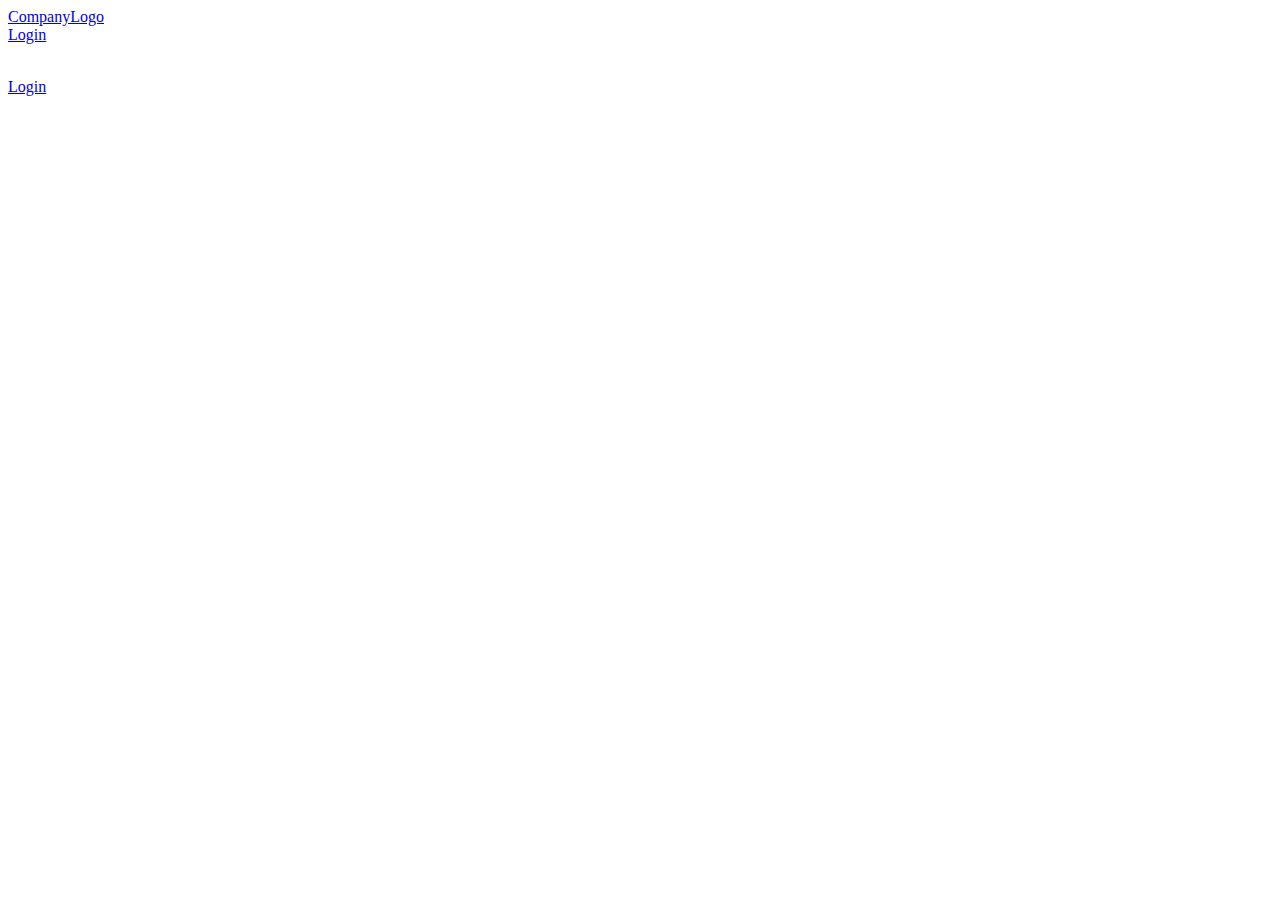
==== index.html @ 715f78b7 "tst" ====
<!DOCTYPE html>
<html lang="en">

<head>
    <meta charset="UTF-8">
    <meta http-equiv="X-UA-Compatible" content="IE=edge">
    <meta name="viewport" content="width=device-width, initial-scale=1.0">
    <title>Legal School</title>
</head>

<body>
    <div class="divona">
        <header>
            <a href="#default" class="logo">CompanyLogo</a>
            <div class="header-right">
                <a href="#about">Login</a>
            </div>
            <div class="login">
                <a href="#"><img class="login" src="#" alt="">
                    <p>Login</p>
                </a>
            </div>
        </header>

    </div>
</body>

</html>
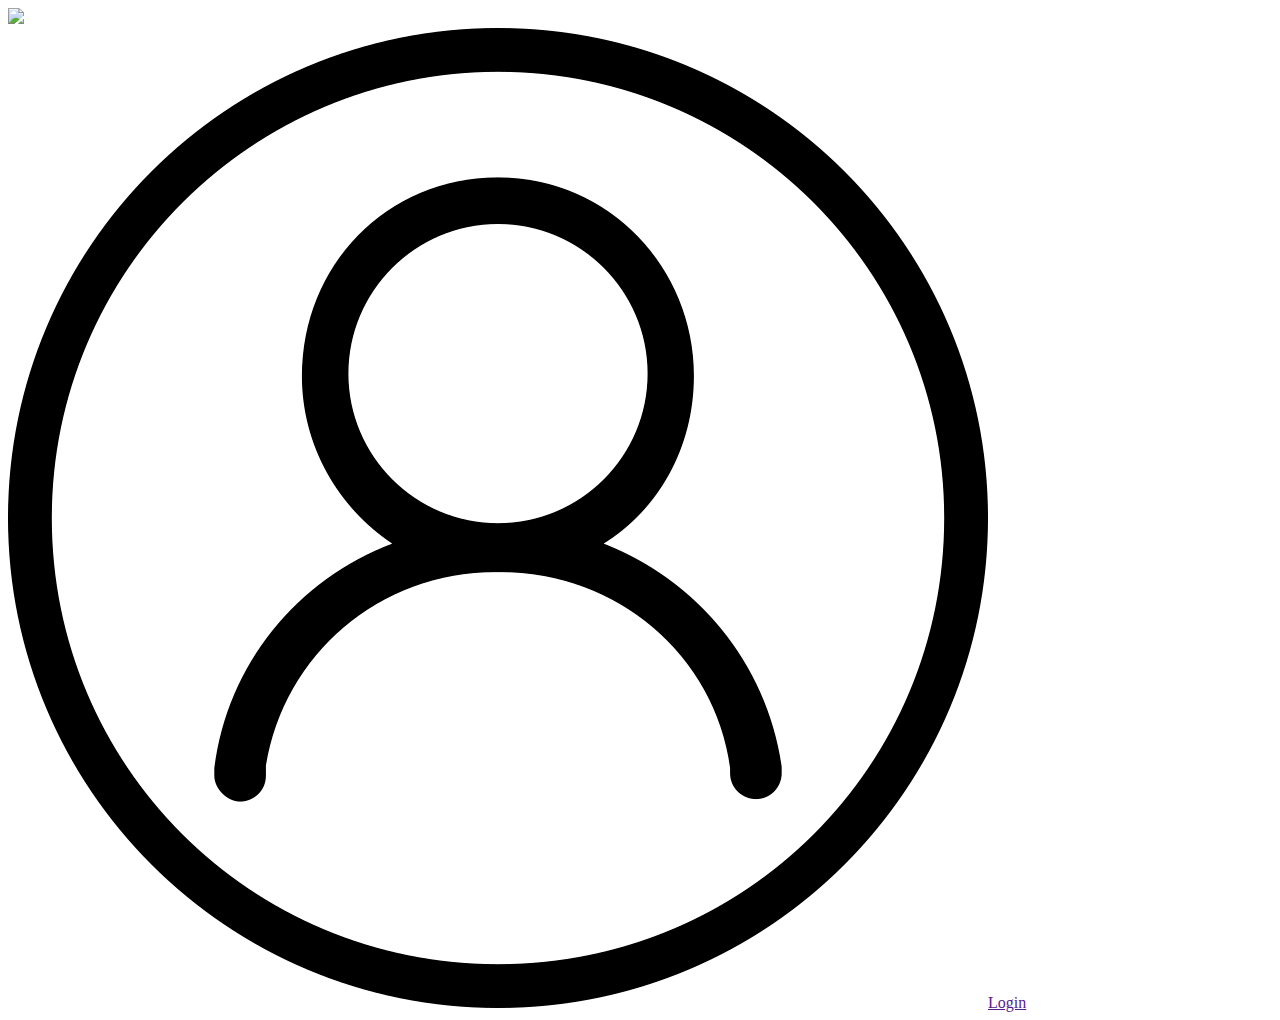
==== commit ed92c3e8: "vapo" ====
--- a/index.html
+++ b/index.html
@@ -11,15 +11,18 @@
 <body>
     <div class="divona">
         <header>
-            <a href="#default" class="logo">CompanyLogo</a>
-            <div class="header-right">
-                <a href="#about">Login</a>
-            </div>
-            <div class="login">
-                <a href="#"><img class="login" src="#" alt="">
-                    <p>Login</p>
-                </a>
-            </div>
+           
+          <a href="#default" class="logo"><img src="#"></a>
+          <div class="header-right">
+              
+          </div>
+          <div class="header-right">
+
+            <a href=""><img src="img/login.png">Login</a>
+
+
+          </div>
+
         </header>
 
     </div>
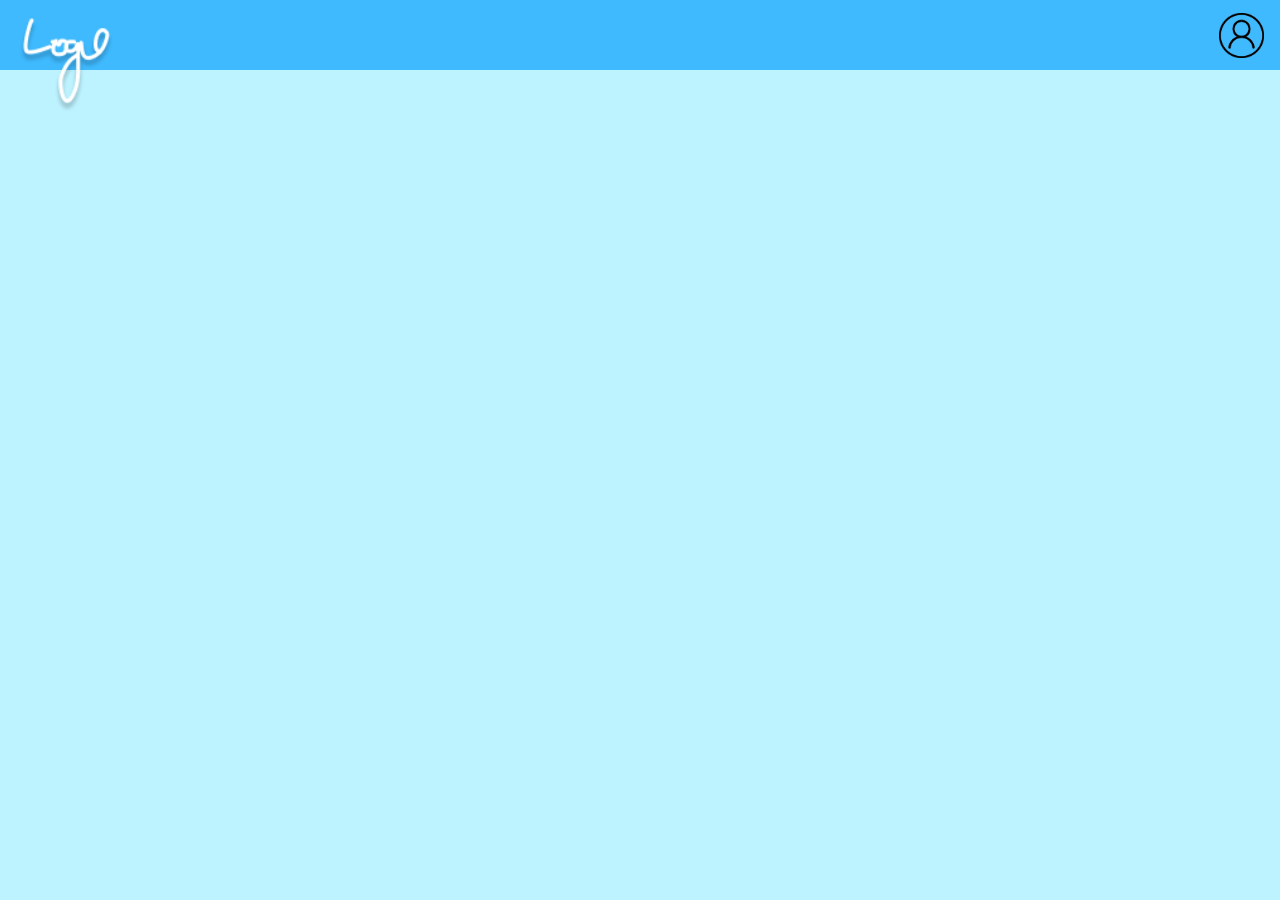
==== commit 63d8d123: "arrumando pastas e melhorias no header" ====
--- a/index.html
+++ b/index.html
@@ -2,30 +2,42 @@
 <html lang="en">
 
 <head>
-    <meta charset="UTF-8">
-    <meta http-equiv="X-UA-Compatible" content="IE=edge">
-    <meta name="viewport" content="width=device-width, initial-scale=1.0">
-    <title>Legal School</title>
+  <meta charset="UTF-8">
+  <meta http-equiv="X-UA-Compatible" content="IE=edge">
+  <meta name="viewport" content="width=device-width, initial-scale=1.0">
+  <title>Legal School</title>
+  <link rel="stylesheet" href="./css/style.css">
 </head>
 
 <body>
-    <div class="divona">
-        <header>
-           
-          <a href="#default" class="logo"><img src="#"></a>
-          <div class="header-right">
-              
-          </div>
-          <div class="header-right">
+  <header>
+    <!-- menu lateral -->
+    <input type="checkbox" id="check">
+    <label id="icone" for="check" class="loginLogo"><img src="img/login.png">
+      <p></p>
+    </label>
+    <div class="barra">
+      <p>Faça seu login</p>
+      <div class="label-float">
+        <label id="labelLogin" for="login">Login</label>
+        <input type="text" id="login" placeholder=" " required>
+      </div>
 
-            <a href=""><img src="img/login.png">Login</a>
+      <div class="label-float">
+        <label id="labelSenha" for="cadSenha">Senha</label>
+        <input type="password" id="senha" placeholder=" " required>
 
+        <i class="fa fa-eye" aria-hidden="true"></i>
 
-          </div>
+      </div>
+      <button class="justify-center">Entrar</button>
+    </div>
 
-        </header>
-
-    </div>
+      <div class="div-logo">
+        <a href="index.html"><img src="img/logo.png" class="logo"></a>
+      </div>
+  </header>
+  
 </body>
 
 </html>--- a/css/style.css
+++ b/css/style.css
@@ -0,0 +1,103 @@
+body {
+    margin: 0;
+    font-family: Arial, Helvetica, sans-serif;
+    background-color: #BDF3FF;
+
+}
+
+.loginLogo img{
+    width: 45px;
+    display: flex;
+    align-items: center;
+    margin: 5px 8px;
+}
+
+header {
+    width: 100%;
+    height: 70px;
+    display: block;
+    background-color: var(--blue);
+    position: fixed;
+    z-index: 10;
+    top: 0px;
+
+}
+
+
+.inner_header {
+    width: 1000px;
+    height: 100%;
+    display: block;
+    margin: 0 auto;
+
+}
+
+.div-logo {
+    width: 100%;
+    height: 100%;
+    margin: 18px;
+}
+
+.logo {
+    max-height: 150px;
+    height: 96px;
+}
+
+
+/* Menu lateral */
+
+#check{
+    display: none;
+}
+
+#icone{
+    cursor: pointer;
+    padding: 8px 8px;
+    position: absolute;
+    z-index: 5;
+    right: 0;
+}
+
+
+.barra{
+    background-repeat: repeat;
+    background-color: var(--blue);
+    height:300px;
+    width: 200px;
+    position: absolute;
+    transition: all .2s linear;
+    top: -300px;
+    right: 13px;
+    font-weight: 700;
+
+}
+
+
+
+#check:checked ~ .barra{
+    transform: translatey(380px);
+    filter: drop-shadow(5px 5px 10px #000);
+
+}
+
+.label-float{
+    right: auto;
+    left: auto;
+}
+
+
+
+.justify-center{
+    display: flex;
+    justify-content: center;
+}
+
+:root{
+    --blue: #3FBAFF;
+    --hblue: #096295;
+    /* --bg: #181818; */
+    --bg: #E5E5E5;
+    --strk: #b56767;
+    --hover: #000000;
+    /* --bh:white; */
+}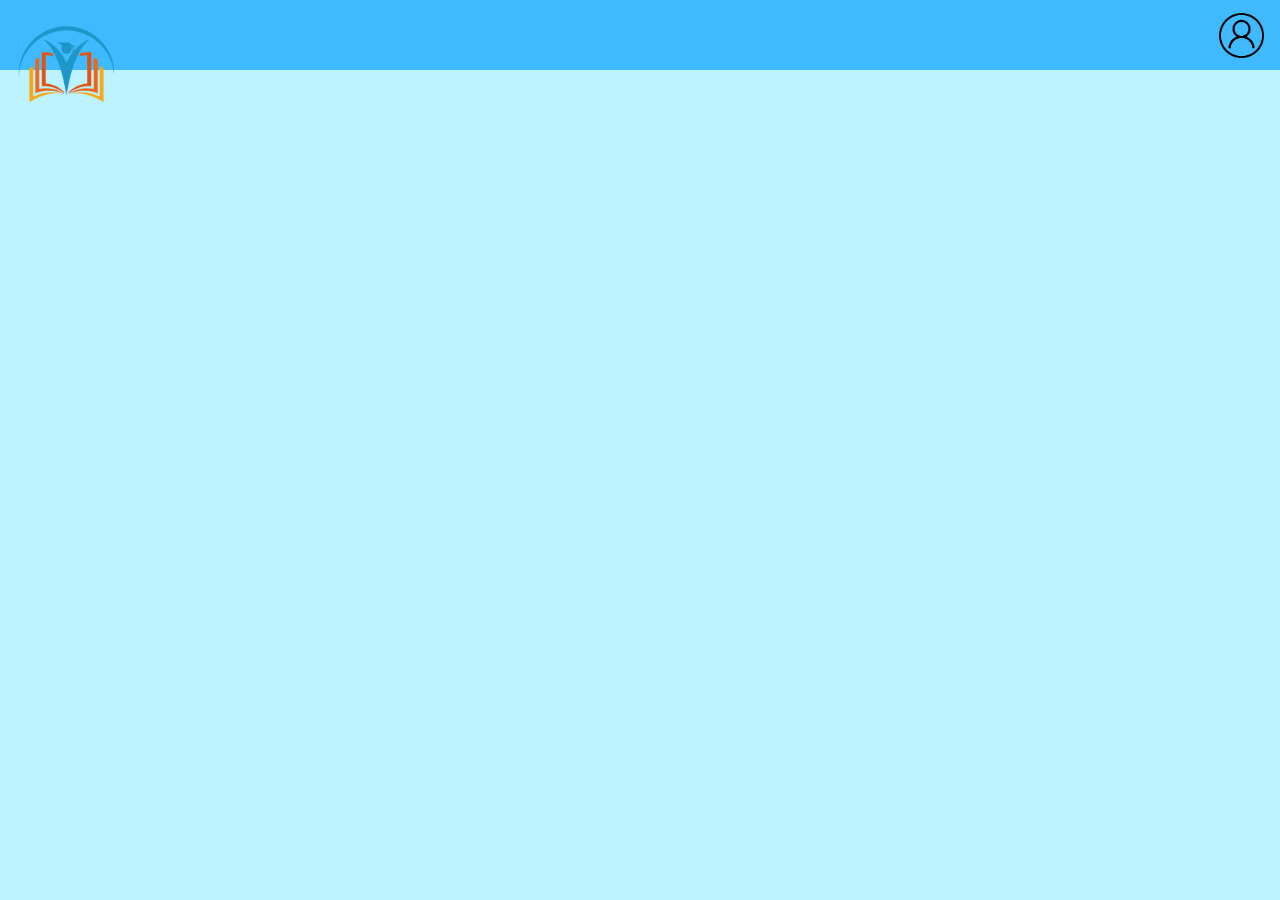
==== commit 734cd13d: "aaaaaaaaaaaaaa" ====
--- a/index.html
+++ b/index.html
@@ -6,14 +6,14 @@
   <meta http-equiv="X-UA-Compatible" content="IE=edge">
   <meta name="viewport" content="width=device-width, initial-scale=1.0">
   <title>Legal School</title>
-  <link rel="stylesheet" href="./css/style.css">
+  <link rel="stylesheet" href="/css/style.css">
 </head>
 
 <body>
   <header>
     <!-- menu lateral -->
     <input type="checkbox" id="check">
-    <label id="icone" for="check" class="loginLogo"><img src="img/login.png">
+    <label id="icone" for="check" class="loginLogo"><img src="/img/login.png">
       <p></p>
     </label>
     <div class="barra">
@@ -34,7 +34,7 @@
     </div>
 
       <div class="div-logo">
-        <a href="index.html"><img src="img/logo.png" class="logo"></a>
+        <a href="index.html"><img src="/img/logo.png" class="logo"></a>
       </div>
   </header>
   
--- a/css/style.css
+++ b/css/style.css
@@ -100,4 +100,35 @@
     --strk: #b56767;
     --hover: #000000;
     /* --bh:white; */
-}+}
+
+/* inicio financeiro.html */
+
+section.financeiro{
+
+    margin-top: 300px;
+    height: 300px;
+    text-align: center;
+}
+div.form{
+    margin: 10px;
+}
+table{
+
+    border-collapse: collapse; 
+    background: #FFFFF0;
+    border: 1px solid black;
+    margin: 10px;
+    margin-left: auto;
+    margin-right: auto;
+
+}
+tr{
+    border: 1px solid black; 
+    margin: 10px;
+}
+td{
+    border: 1px solid black;
+    margin: 10px;
+}
+/* fim financeiro.html */
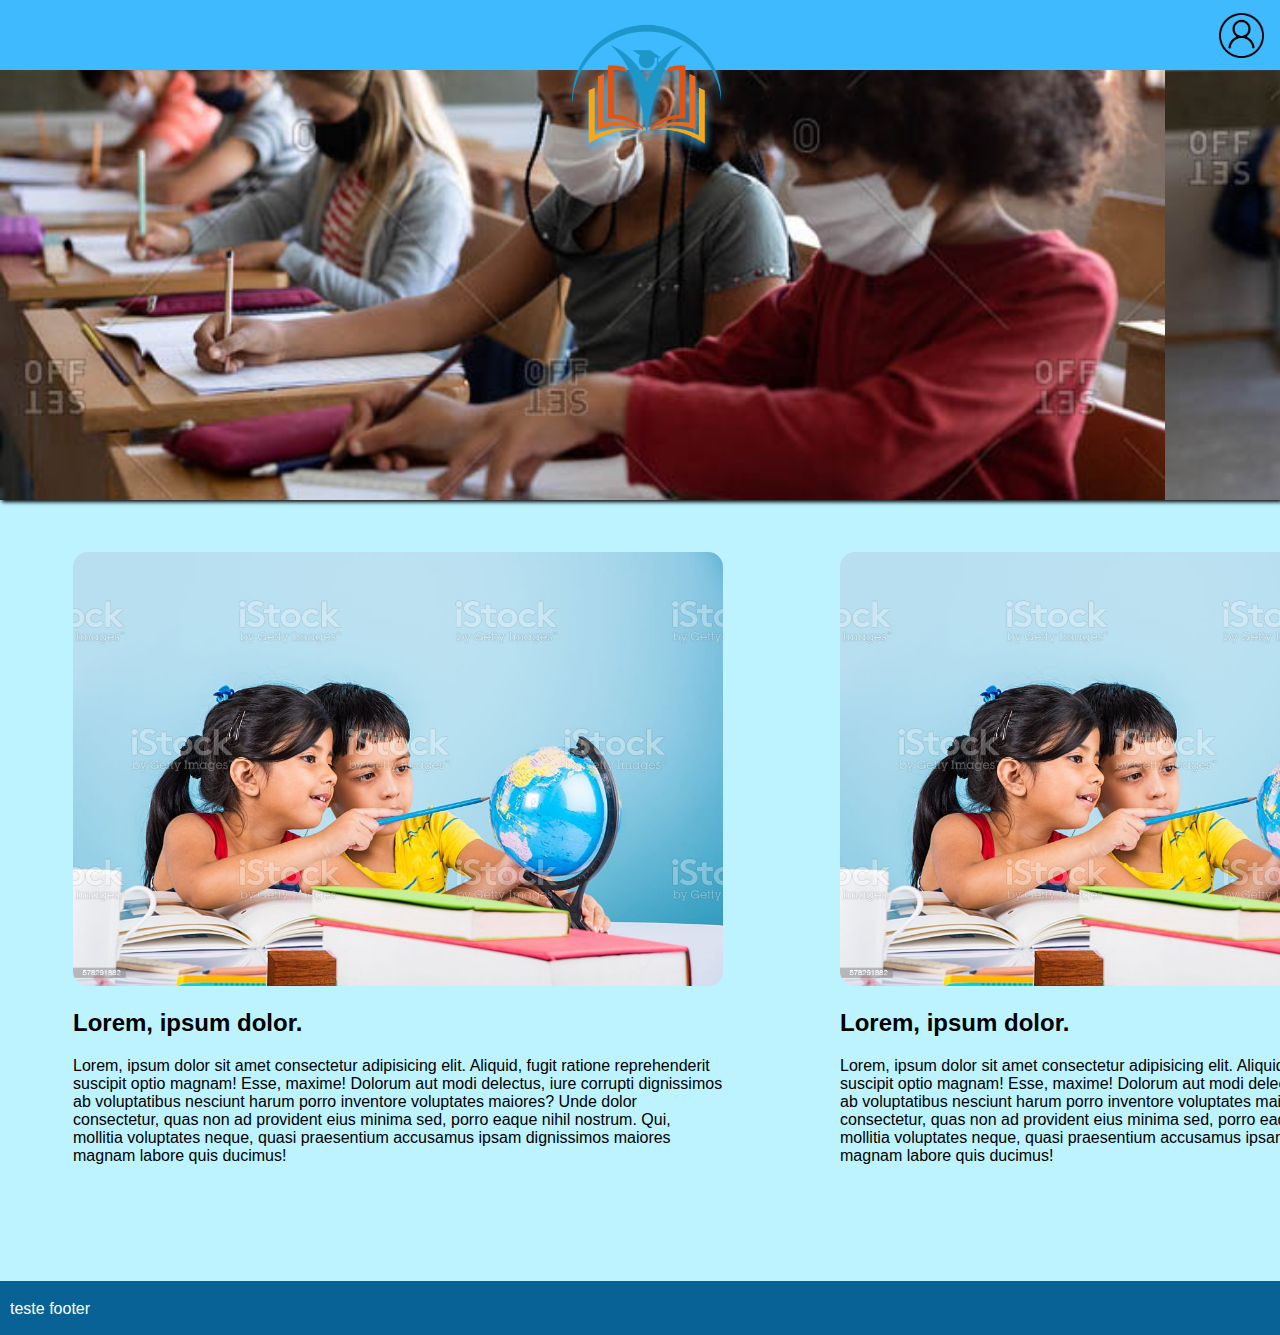
==== commit 84e4f319: "aa?" ====
--- a/index.html
+++ b/index.html
@@ -2,42 +2,95 @@
 <html lang="en">
 
 <head>
-  <meta charset="UTF-8">
-  <meta http-equiv="X-UA-Compatible" content="IE=edge">
-  <meta name="viewport" content="width=device-width, initial-scale=1.0">
-  <title>Legal School</title>
-  <link rel="stylesheet" href="/css/style.css">
+    <meta charset="UTF-8">
+    <meta http-equiv="X-UA-Compatible" content="IE=edge">
+    <meta name="viewport" content="width=device-width, initial-scale=1.0">
+    <title>Legal School</title>
+    <script src="js/script.js" defer></script>
+
+    <link rel="stylesheet" href="css/index.css">
+    <link rel="stylesheet" href="css/colors.css">
+    <link rel="stylesheet" href="css/header.css">
+    <link rel="stylesheet" href="css/style.css">
+    <link rel="stylesheet" href="css/footer.css">
+
+
 </head>
 
 <body>
-  <header>
-    <!-- menu lateral -->
-    <input type="checkbox" id="check">
-    <label id="icone" for="check" class="loginLogo"><img src="/img/login.png">
-      <p></p>
-    </label>
-    <div class="barra">
-      <p>Faça seu login</p>
-      <div class="label-float">
-        <label id="labelLogin" for="login">Login</label>
-        <input type="text" id="login" placeholder=" " required>
-      </div>
+<div class="divona">
+    <header>
 
-      <div class="label-float">
-        <label id="labelSenha" for="cadSenha">Senha</label>
-        <input type="password" id="senha" placeholder=" " required>
 
-        <i class="fa fa-eye" aria-hidden="true"></i>
+                <!-- menu lateral -->
+        <input type="checkbox" id="check">
+        <label id="icone" for="check" class="loginLogo"><img src="img/login.png"><p></p></label>
 
-      </div>
-      <button class="justify-center">Entrar</button>
+       
+
+        <div class="barra">
+            <p>Faça seu login</p>
+            <div class="label-float">
+                <label id="labelLogin" for="login">Login</label>
+                <input type="text" id="login" placeholder=" " required>
+            </div>
+ 
+            <div class="label-float">
+                <label id="labelSenha" for="cadSenha">Senha</label>
+                <input type="password" id="senha" placeholder=" " required>
+
+                <i class="fa fa-eye" aria-hidden="true"></i>
+
+            </div>
+            <a onclick='window.open("src/login.html");'><button class="justify-center">Entrar</button></a>
+
+        </div>
+
+            
+            <div class="inner_header">
+                <div class="logo_container">
+                    <a class="logo" href="index.html"><img src="img/logo.png" alt=""></a>
+                </div>
+            </div>
+
+    </header>
+    <section>
+        <div class="carrossel">
+            <div class="carrosselcont" id="img">
+                <img src="img/study1.jpg">
+                <img src="img/study3.jpg">
+                <img src="img/study2.jpg">
+                <img src="img/study3.jpg">
+            </div>
+        </div>
+
+        <div class="container">
+        <div class="conteudo">
+            <img src="img/cont1.jpg" alt="">
+
+            <h2>Lorem, ipsum dolor.</h2>
+
+            <p>Lorem, ipsum dolor sit amet consectetur adipisicing elit. Aliquid, fugit ratione reprehenderit suscipit optio magnam! Esse, maxime! Dolorum aut modi delectus, iure corrupti dignissimos ab voluptatibus nesciunt harum porro inventore voluptates maiores? Unde dolor consectetur, quas non ad provident eius minima sed, porro eaque nihil nostrum. Qui, mollitia voluptates neque, quasi praesentium accusamus ipsam dignissimos maiores magnam labore quis ducimus!</p>
+        </div>
+
+        <div class="conteudo">
+            <img src="img/cont1.jpg" alt="">
+
+            <h2>Lorem, ipsum dolor.</h2>
+
+            <p>Lorem, ipsum dolor sit amet consectetur adipisicing elit. Aliquid, fugit ratione reprehenderit suscipit optio magnam! Esse, maxime! Dolorum aut modi delectus, iure corrupti dignissimos ab voluptatibus nesciunt harum porro inventore voluptates maiores? Unde dolor consectetur, quas non ad provident eius minima sed, porro eaque nihil nostrum. Qui, mollitia voluptates neque, quasi praesentium accusamus ipsam dignissimos maiores magnam labore quis ducimus!</p>          
+        </div>
+
     </div>
+    </section>
+    <footer>
 
-      <div class="div-logo">
-        <a href="index.html"><img src="/img/logo.png" class="logo"></a>
-      </div>
-  </header>
-  
+        <p>teste footer</p>
+        </footer>
+
+    </div>
 </body>
 
-</html>+</html>
+
+
--- a/css/index.css
+++ b/css/index.css
@@ -0,0 +1,55 @@
+.carrossel {
+    z-index: 0;
+    display: flex;
+    align-items: center;
+    margin-left: auto;
+    margin-right: auto;
+    box-shadow: 2px 2px 4px black;
+    overflow: hidden;
+    height: 500px;
+}
+
+.carrosselcont{
+    display: flex;
+    transition: transform 0.5s ease-in-out;
+    transform: translateX(0);
+}
+
+.carrosselcont img{
+    background-repeat: repeat-x;
+    object-fit: cover;
+    width: 100%;
+    height: 500px;
+}
+
+
+/* conteudo */
+
+.container{
+    width: 100%;   
+
+    display: flex;
+
+
+    justify-content: center;
+    align-items: center;
+    /* background-color: rgb(0, 255, 34); */
+
+}
+
+
+.conteudo{
+    /* background-color: #380bf0; */
+    padding: 0px 0px 100px 0px;
+    margin: 52px 44px 0px 73px;
+
+}
+
+.conteudo img{
+    width: 80%;
+    min-width: 650px;
+    border-radius: 15px;
+    stroke: #000000;
+
+}
+
--- a/css/colors.css
+++ b/css/colors.css
@@ -0,0 +1,12 @@
+:root{
+    --blue: #3FBAFF;
+    --hblue: #096295;
+    /* --bg: #181818; */
+    --bg: #E5E5E5;
+    --strk: #b56767;
+    --hover: #000000;
+    /* --bh:white; */
+
+    
+
+}--- a/css/header.css
+++ b/css/header.css
@@ -0,0 +1,167 @@
+
+.loginLogo img{
+    width: 45px;
+    display: flex;
+    align-items: center;
+    margin: 5px 8px;
+}
+
+header {
+    width: 100%;
+    height: 70px;
+    display: block;
+    background-color: var(--blue);
+    position: fixed;
+    z-index: 10;
+    top: 0px;
+
+}
+
+
+.inner_header {
+    width: 1000px;
+    height: 100%;
+    display: block;
+    margin: 0 auto;
+
+}
+
+.logo p{
+    align-items: center;
+    font-family: 'Square Peg', cursive;
+    font-size: 6em;
+}
+
+
+.logo_container {
+    display: flex;
+    justify-content: center;
+    align-items: center;
+
+    filter: drop-shadow(0px 5px 5px var(--blue));
+
+}
+
+.logo_container img {
+
+    max-height: 150px;
+    display: table-cell;
+    display: flex;
+    margin: 0px 0;
+
+}
+
+/* Menu lateral */
+
+#check{
+    display: none;
+}
+
+#icone{
+    cursor: pointer;
+    padding: 8px 8px;
+    position: absolute;
+    z-index: 5;
+    right: 0;
+}
+
+
+.barra{
+    color: white;
+
+    background-repeat: repeat;
+    background-color: var(--blue);
+    height:300px;
+    width: 200px;
+    position: absolute;
+    transition: all .2s linear;
+    top: -300px;
+    right: 13px;
+    font-weight: 700;
+    border-radius: 20px;
+}
+
+input{
+
+    width: 100%;
+    padding: 5px 5px;
+    display: inline-block;
+    border: 0;
+    border-bottom: 2px solid #000;
+    background-color: transparent;
+    outline: none;
+    min-width: 180px;
+    font-size: 18px;
+    transition: all .3s ease-out;
+}
+
+.barra p {
+    text-align: center;
+    font-size: 1em;
+   
+}
+
+
+.label-float{
+    text-align: center;
+    margin-bottom: 15px;
+}
+
+.barra button{
+    margin: 0 auto;
+    font-size: 20px;
+    font-weight: 200;
+    letter-spacing: 1px;
+    padding: 13px 50px 13px;
+    outline: 0;
+    border: 1px solid black;
+    cursor: pointer;
+    position: relative;
+    background-color: rgba(0, 0, 0, 0);
+}
+      
+.barra button::after {
+    content: "";
+    background-color: #ffe54c;
+    width: 100%;
+    z-index: -1;
+    position: absolute;
+    height: 100%;
+    top: 7px;
+    left: 7px;
+    transition: 0.2s;
+}
+      
+.barra button:hover::after {
+top: 0px;
+left: 0px;
+}
+
+
+
+
+#check:checked ~ .barra{
+    transform: translatey(380px);
+    filter: drop-shadow(5px 5px 10px #000);
+
+}
+
+.label-float{
+    right: auto;
+    left: auto;
+}
+
+
+
+.justify-center{
+    display: flex;
+    justify-content: center;
+}
+
+
+
+
+
+
+
+
--- a/css/style.css
+++ b/css/style.css
@@ -3,6 +3,27 @@
     font-family: Arial, Helvetica, sans-serif;
     background-color: #BDF3FF;
 
+}
+
+<<<<<<< Updated upstream
+
+
+.body {
+    margin: 0;
+
+
+}
+
+.body {
+    font-family: Arial, Helvetica, sans-serif;
+    background-color: #BDF3FF;
+    line-height: 1.5em;
+    font-size: 62.5%;
+}
+*,*:before,*:after{
+    -webkit-box-sizing: border-box;
+    -moz-box-sizing: border-box;
+    box-sizing: border-box;
 }
 
 .loginLogo img{
@@ -15,12 +36,9 @@
 header {
     width: 100%;
     height: 70px;
-    display: block;
     background-color: var(--blue);
-    position: fixed;
-    z-index: 10;
-    top: 0px;
-
+    /* margin-top: 3.6em; */
+    /* margin-bottom: 3.6em; */
 }
 
 
@@ -35,12 +53,28 @@
 .div-logo {
     width: 100%;
     height: 100%;
-    margin: 18px;
 }
 
 .logo {
     max-height: 150px;
     height: 96px;
+    margin-left: 12px;
+    margin-top: 12px;
+}
+
+.button-div{
+    display: flex;
+    width: 195px;
+    height: 55px;
+    justify-content: center;
+    margin-top: 10px;
+}
+
+.container {
+    width: 100%;
+    height: 100%;
+    display: flex;
+    justify-content: space-around;
 }
 
 
@@ -92,6 +126,8 @@
     justify-content: center;
 }
 
+=======
+>>>>>>> Stashed changes
 :root{
     --blue: #3FBAFF;
     --hblue: #096295;
@@ -102,33 +138,3 @@
     /* --bh:white; */
 }
 
-/* inicio financeiro.html */
-
-section.financeiro{
-
-    margin-top: 300px;
-    height: 300px;
-    text-align: center;
-}
-div.form{
-    margin: 10px;
-}
-table{
-
-    border-collapse: collapse; 
-    background: #FFFFF0;
-    border: 1px solid black;
-    margin: 10px;
-    margin-left: auto;
-    margin-right: auto;
-
-}
-tr{
-    border: 1px solid black; 
-    margin: 10px;
-}
-td{
-    border: 1px solid black;
-    margin: 10px;
-}
-/* fim financeiro.html */
--- a/css/footer.css
+++ b/css/footer.css
@@ -0,0 +1,13 @@
+footer {
+    color: white;
+    position: relative;
+    left: 0;
+    bottom: 0;
+    width: 100%;
+    background-color: var(--hblue);
+    text-align: left;
+    padding: 3px 0px 1px 10px;
+
+    
+}
+
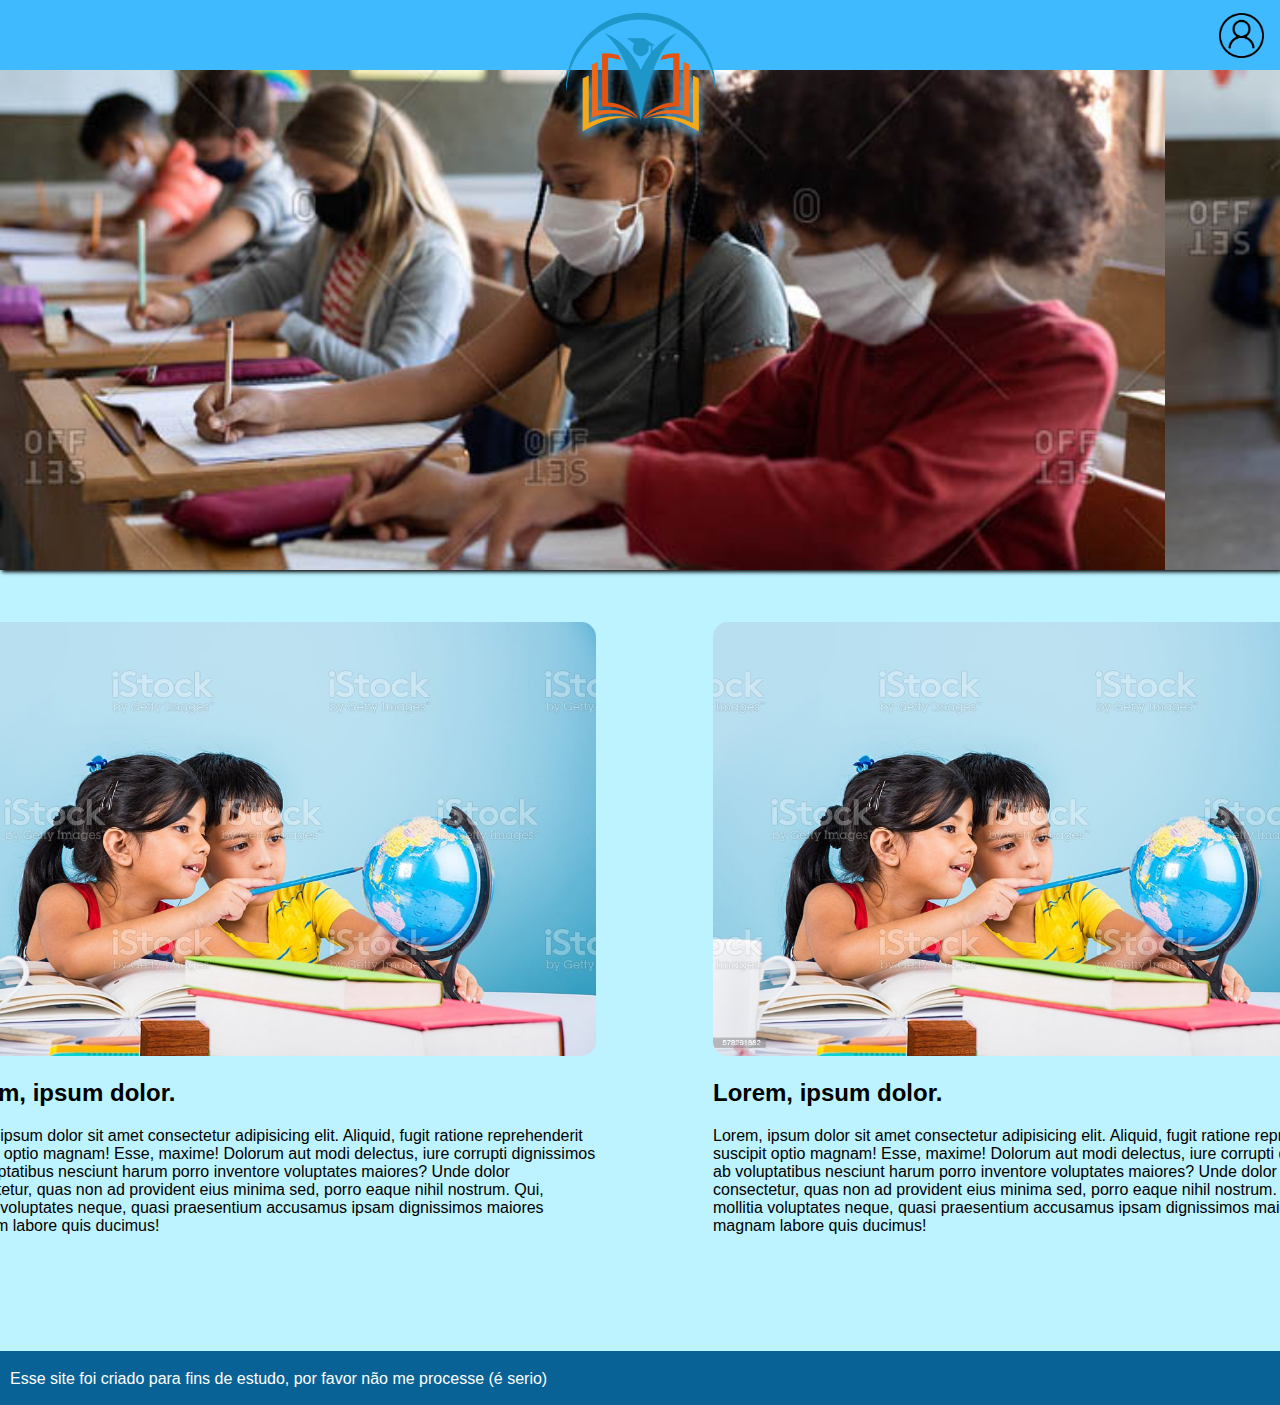
==== commit 61c2890c: "aaa?" ====
--- a/index.html
+++ b/index.html
@@ -85,7 +85,7 @@
     </section>
     <footer>
 
-        <p>teste footer</p>
+        <p>Esse site foi criado para fins de estudo, por favor não me processe (é serio)</p>
         </footer>
 
     </div>
--- a/css/index.css
+++ b/css/index.css
@@ -1,3 +1,7 @@
+section{
+    margin-top: 70px;
+}
+
 .carrossel {
     z-index: 0;
     display: flex;
--- a/css/header.css
+++ b/css/header.css
@@ -81,7 +81,7 @@
     border-radius: 20px;
 }
 
-input{
+header input{
 
     width: 100%;
     padding: 5px 5px;
--- a/css/style.css
+++ b/css/style.css
@@ -5,129 +5,6 @@
 
 }
 
-<<<<<<< Updated upstream
-
-
-.body {
-    margin: 0;
-
-
-}
-
-.body {
-    font-family: Arial, Helvetica, sans-serif;
-    background-color: #BDF3FF;
-    line-height: 1.5em;
-    font-size: 62.5%;
-}
-*,*:before,*:after{
-    -webkit-box-sizing: border-box;
-    -moz-box-sizing: border-box;
-    box-sizing: border-box;
-}
-
-.loginLogo img{
-    width: 45px;
-    display: flex;
-    align-items: center;
-    margin: 5px 8px;
-}
-
-header {
-    width: 100%;
-    height: 70px;
-    background-color: var(--blue);
-    /* margin-top: 3.6em; */
-    /* margin-bottom: 3.6em; */
-}
-
-
-.inner_header {
-    width: 1000px;
-    height: 100%;
-    display: block;
-    margin: 0 auto;
-
-}
-
-.div-logo {
-    width: 100%;
-    height: 100%;
-}
-
-.logo {
-    max-height: 150px;
-    height: 96px;
-    margin-left: 12px;
-    margin-top: 12px;
-}
-
-.button-div{
-    display: flex;
-    width: 195px;
-    height: 55px;
-    justify-content: center;
-    margin-top: 10px;
-}
-
-.container {
-    width: 100%;
-    height: 100%;
-    display: flex;
-    justify-content: space-around;
-}
-
-
-/* Menu lateral */
-
-#check{
-    display: none;
-}
-
-#icone{
-    cursor: pointer;
-    padding: 8px 8px;
-    position: absolute;
-    z-index: 5;
-    right: 0;
-}
-
-
-.barra{
-    background-repeat: repeat;
-    background-color: var(--blue);
-    height:300px;
-    width: 200px;
-    position: absolute;
-    transition: all .2s linear;
-    top: -300px;
-    right: 13px;
-    font-weight: 700;
-
-}
-
-
-
-#check:checked ~ .barra{
-    transform: translatey(380px);
-    filter: drop-shadow(5px 5px 10px #000);
-
-}
-
-.label-float{
-    right: auto;
-    left: auto;
-}
-
-
-
-.justify-center{
-    display: flex;
-    justify-content: center;
-}
-
-=======
->>>>>>> Stashed changes
 :root{
     --blue: #3FBAFF;
     --hblue: #096295;
